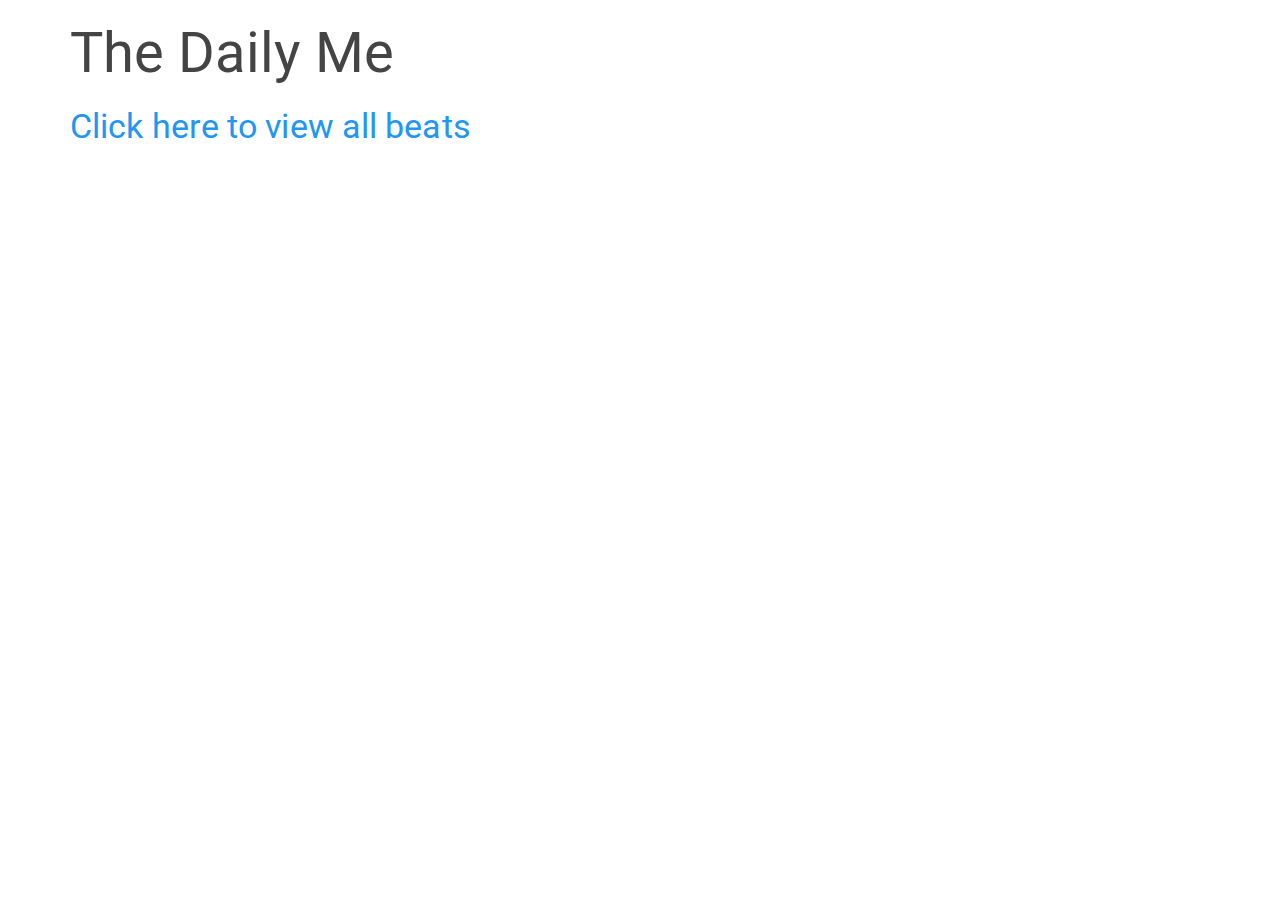
==== index.html @ 6b041a42 "add initial structure for beats and reporters" ====
<!doctype html>
<html lang="en" ng-app="Beats">
  <head>
    <meta charset="UTF-8">
    <title>The Daily Me</title>
    <script src="lib/angular.js"></script>
    <script src="lib/angular-ui-router.js"></script>
    <script src="app.js"></script>
    <script src="services/UtilitiesFactory.js"></script>
    <script src="services/BeatsFactory.js"></script>
    <script src="controllers/BeatsController.js"></script>
    <script src="controllers/ReportersController.js"></script>
    <link rel="stylesheet" href="css/bootstrap-paper.css">
    <link rel="stylesheet" href="css/styles.css">
  </head>
  <body>
    <div class="container">
      <h1>The Daily Me</h1>
      <div ui-view></div>
    </div>
  </body>
</html>
---- css/styles.css ----
.form-inline .form-control {
    width: 400px !important;
    margin-bottom: 20px;
  }
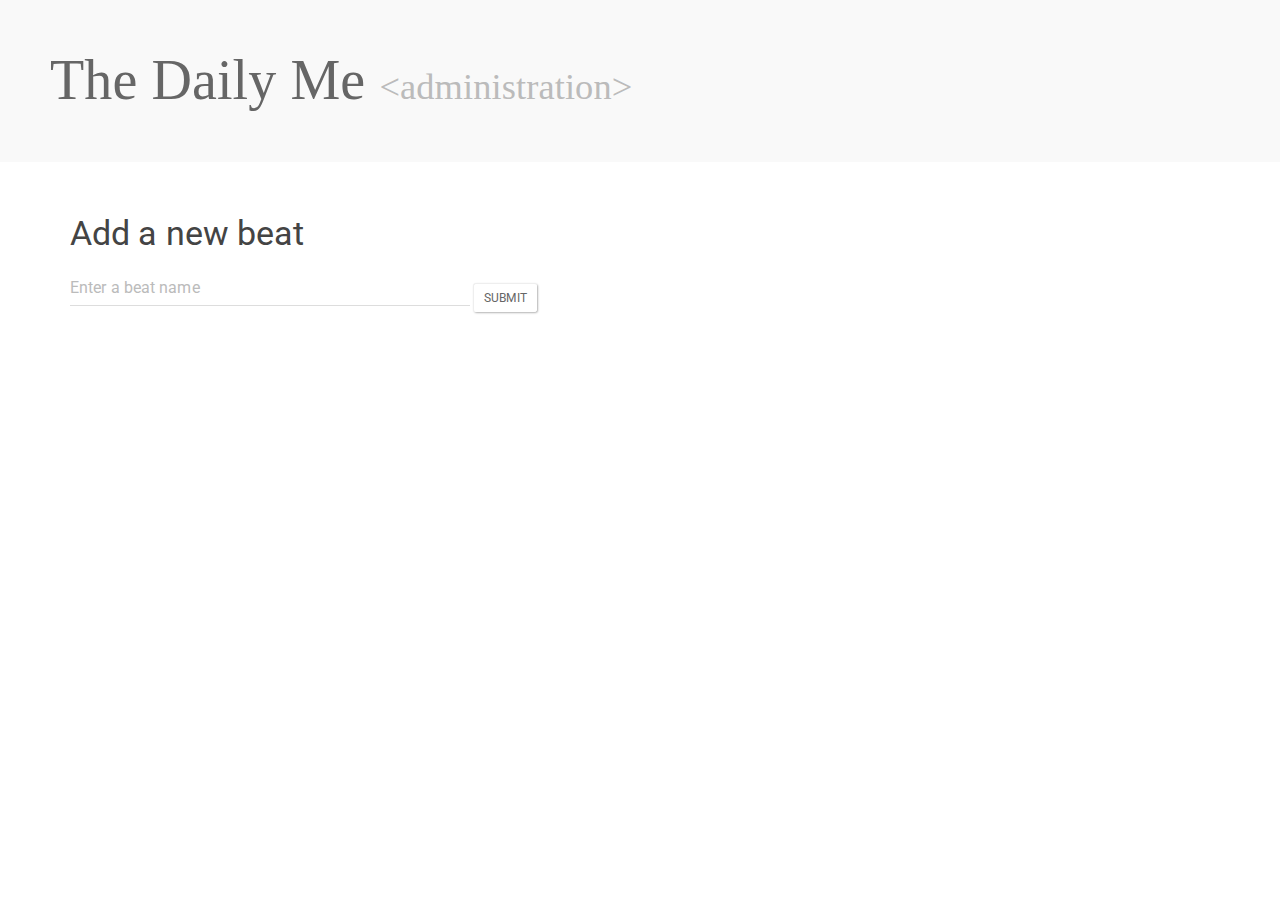
==== commit 1d8a77ee: "reorganize files to make more sense" ====
--- a/index.html
+++ b/index.html
@@ -8,14 +8,17 @@
     <script src="app.js"></script>
     <script src="services/UtilitiesFactory.js"></script>
     <script src="services/BeatsFactory.js"></script>
+    <script src="services/ReportersFactory.js"></script>
     <script src="controllers/BeatsController.js"></script>
     <script src="controllers/ReportersController.js"></script>
+    <script src="controllers/ReporterDetailsController.js"></script>
+    <script src="//use.edgefonts.net/unifrakturmaguntia.js"></script>
     <link rel="stylesheet" href="css/bootstrap-paper.css">
     <link rel="stylesheet" href="css/styles.css">
   </head>
   <body>
+    <h1 class="jumbotron"><span id="title">The Daily Me</span> <small>&lt;administration&gt;</small></h1>
     <div class="container">
-      <h1>The Daily Me</h1>
       <div ui-view></div>
     </div>
   </body>
--- a/css/styles.css
+++ b/css/styles.css
@@ -1,5 +1,21 @@
+h1 {
+  font-family: unifrakturmaguntia, fantasy;
+}
 
-  .form-inline .form-control {
-    width: 400px !important;
-    margin-bottom: 20px;
-  }
+.form-inline .form-control {
+  width: 400px !important;
+  margin-bottom: 20px;
+}
+
+.btn {
+  margin: 20px 0;
+}
+
+.jumbotron {
+  margin-top: 0;
+  padding: 50px;
+}
+
+hr {
+  visibility: hidden;
+}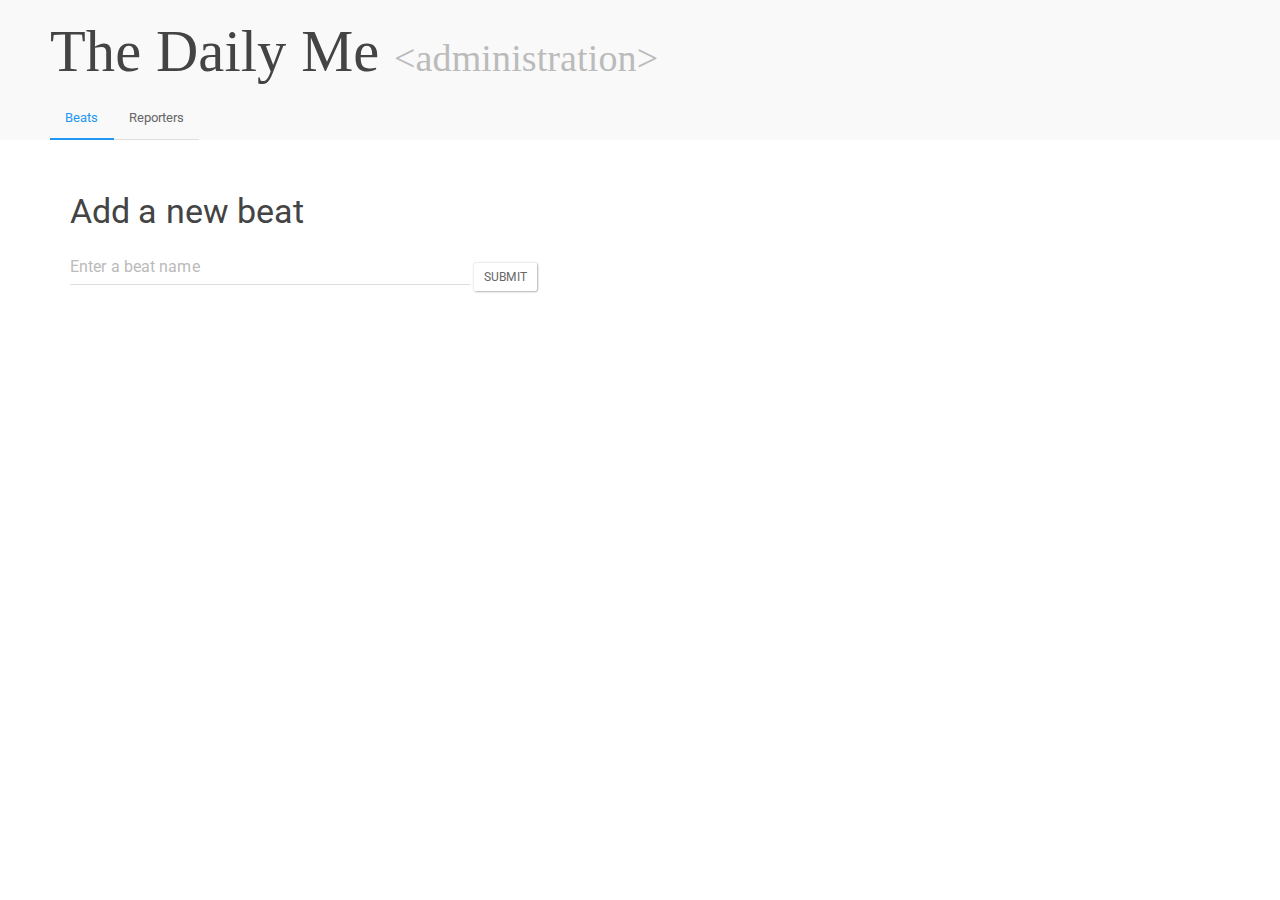
==== commit 793680c2: "add tabs (in progress)" ====
--- a/index.html
+++ b/index.html
@@ -12,12 +12,19 @@
     <script src="controllers/BeatsController.js"></script>
     <script src="controllers/ReportersController.js"></script>
     <script src="controllers/ReporterDetailsController.js"></script>
+    <script src="controllers/NavController.js"></script>
     <script src="//use.edgefonts.net/unifrakturmaguntia.js"></script>
     <link rel="stylesheet" href="css/bootstrap-paper.css">
     <link rel="stylesheet" href="css/styles.css">
   </head>
   <body>
-    <h1 class="jumbotron"><span id="title">The Daily Me</span> <small>&lt;administration&gt;</small></h1>
+    <div class="jumbotron">
+      <h1>The Daily Me <small>&lt;administration&gt;</small></h1>
+        <ul class="nav nav-tabs" ng-controller="NavCtrl">
+          <li ng-click="activate('beats')" ng-class="{ active: UtilitiesFactory.active ==='beats' } "><a ui-sref="home">Beats</a></li>
+          <li ng-click="activate('reporters')" ng-class="{ active: UtilitiesFactory.active ==='reporters' }"><a ui-sref="reporters">Reporters</a></li>
+        </ul>
+    </div>
     <div class="container">
       <div ui-view></div>
     </div>
--- a/css/styles.css
+++ b/css/styles.css
@@ -1,4 +1,5 @@
 h1 {
+  margin-top: 0;
   font-family: unifrakturmaguntia, fantasy;
 }
 
@@ -13,9 +14,9 @@
 
 .jumbotron {
   margin-top: 0;
-  padding: 50px;
+  padding: 20px 50px 0 50px;
 }
 
 hr {
   visibility: hidden;
-}+}
